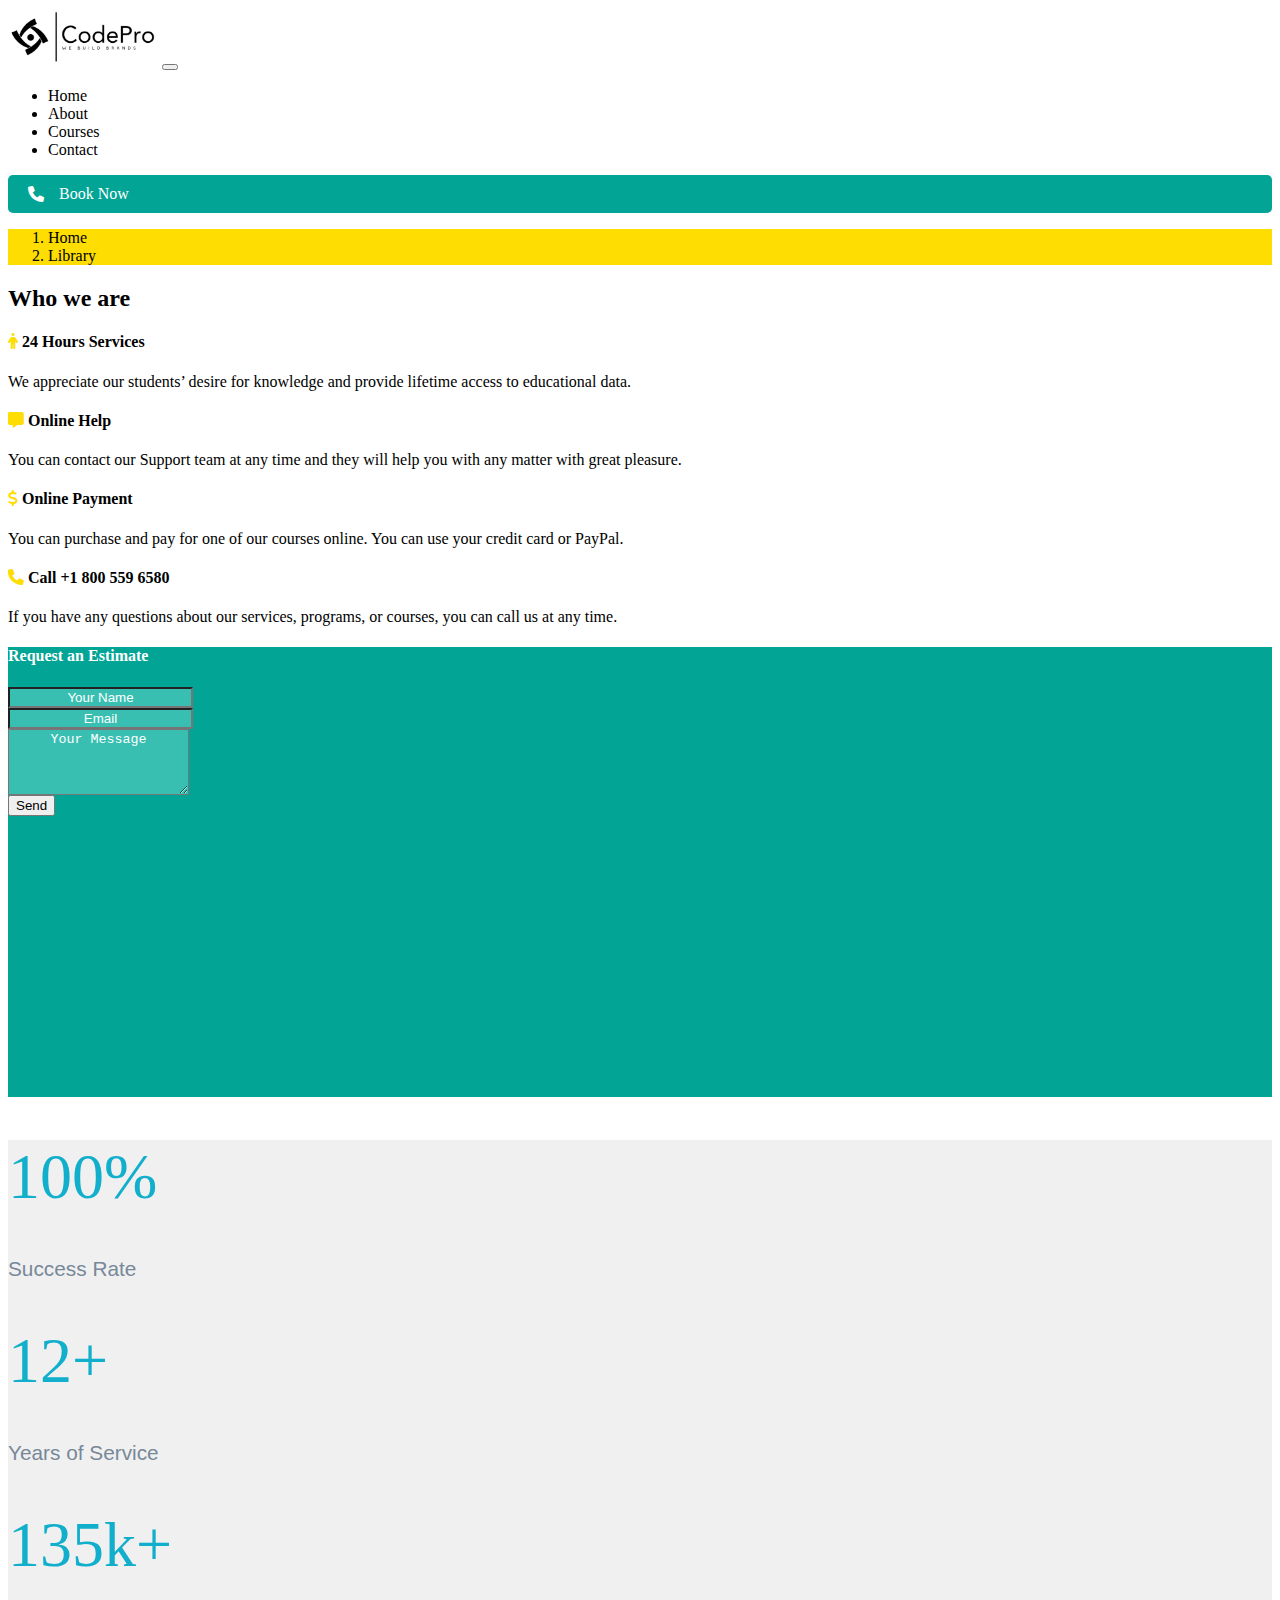
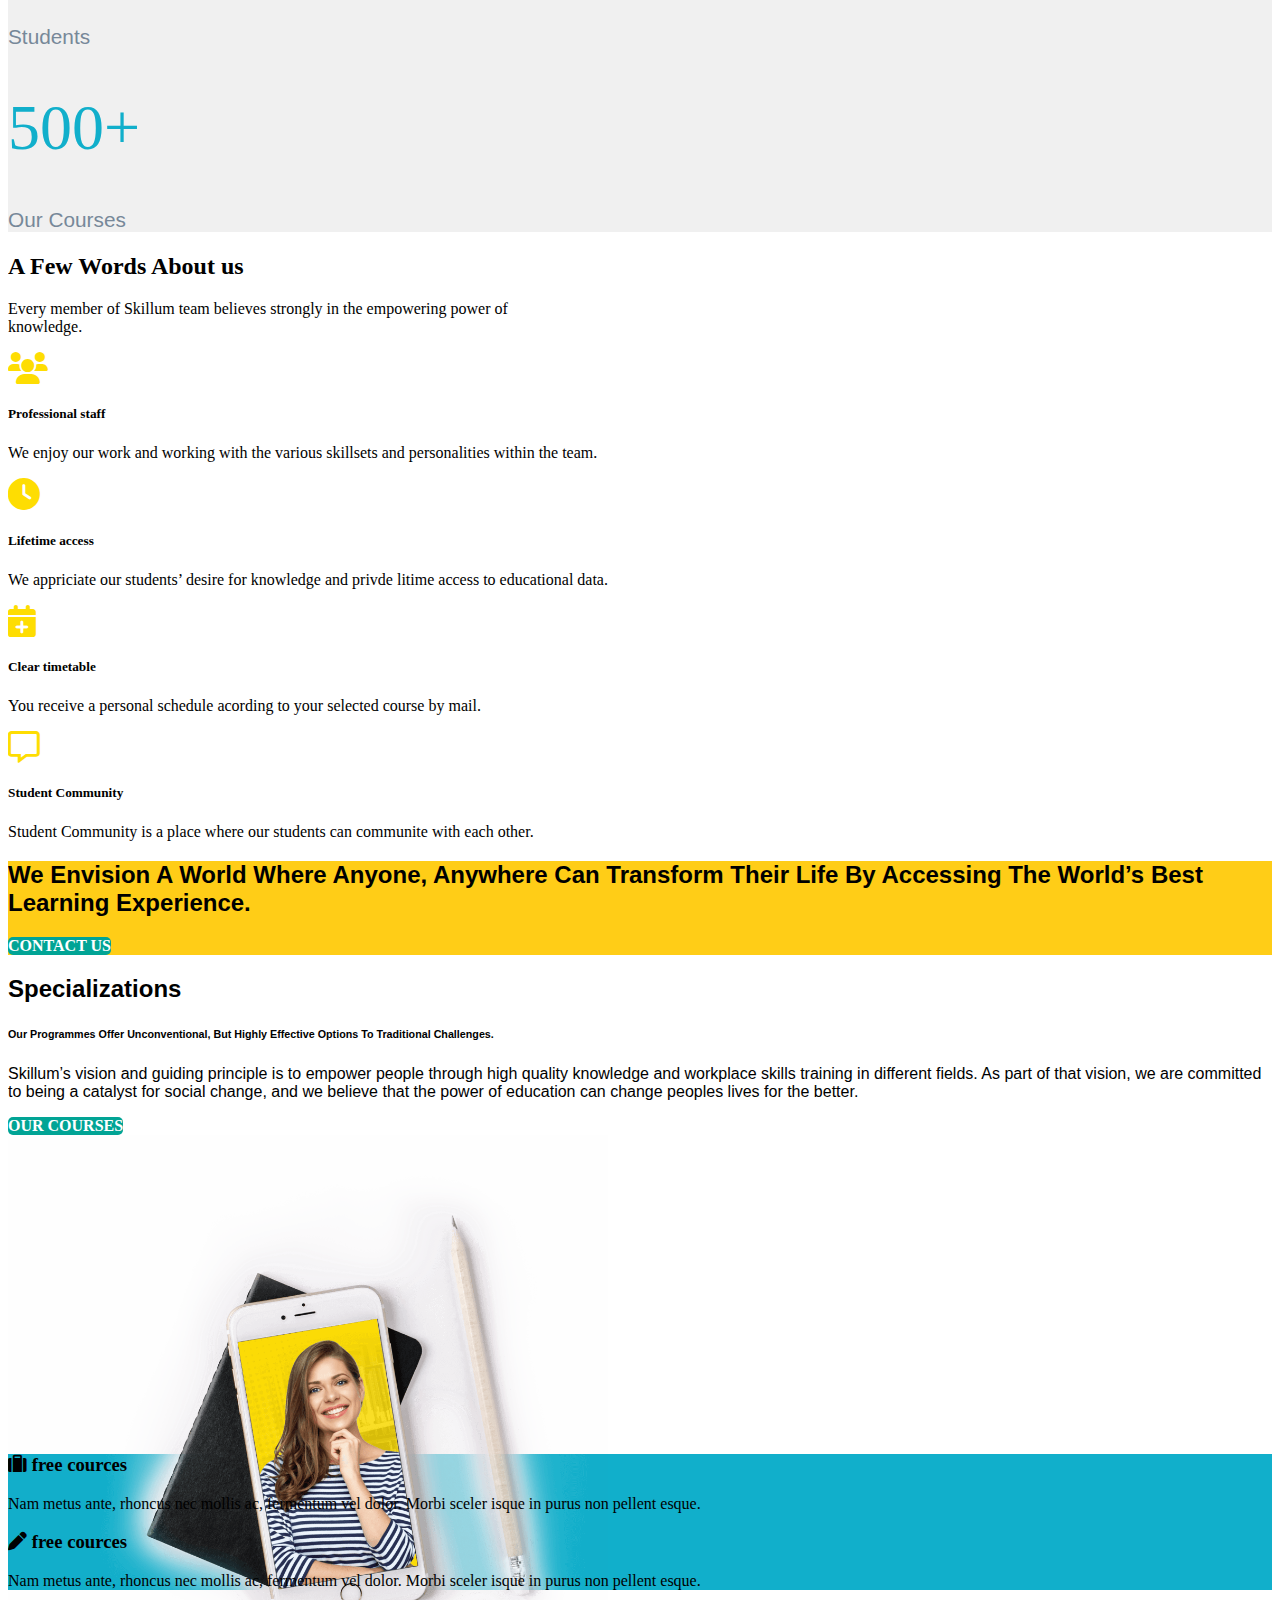
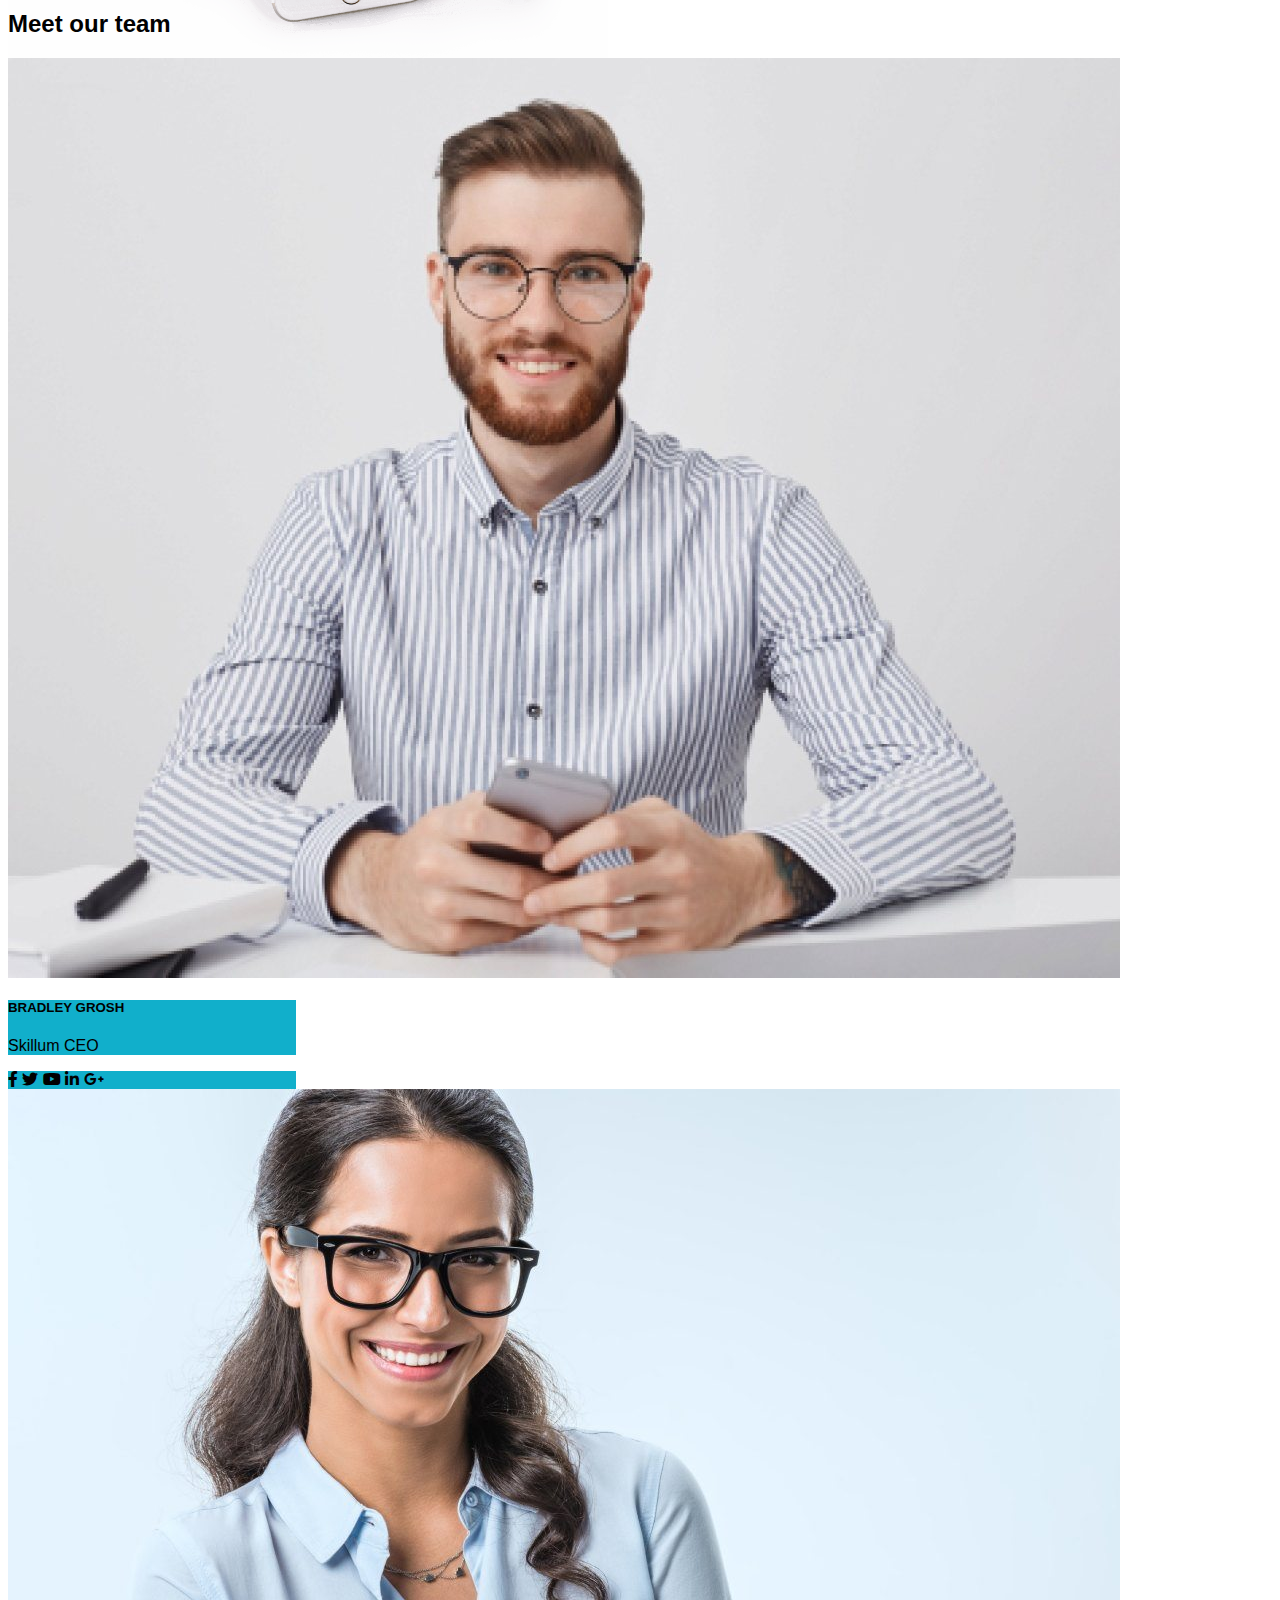
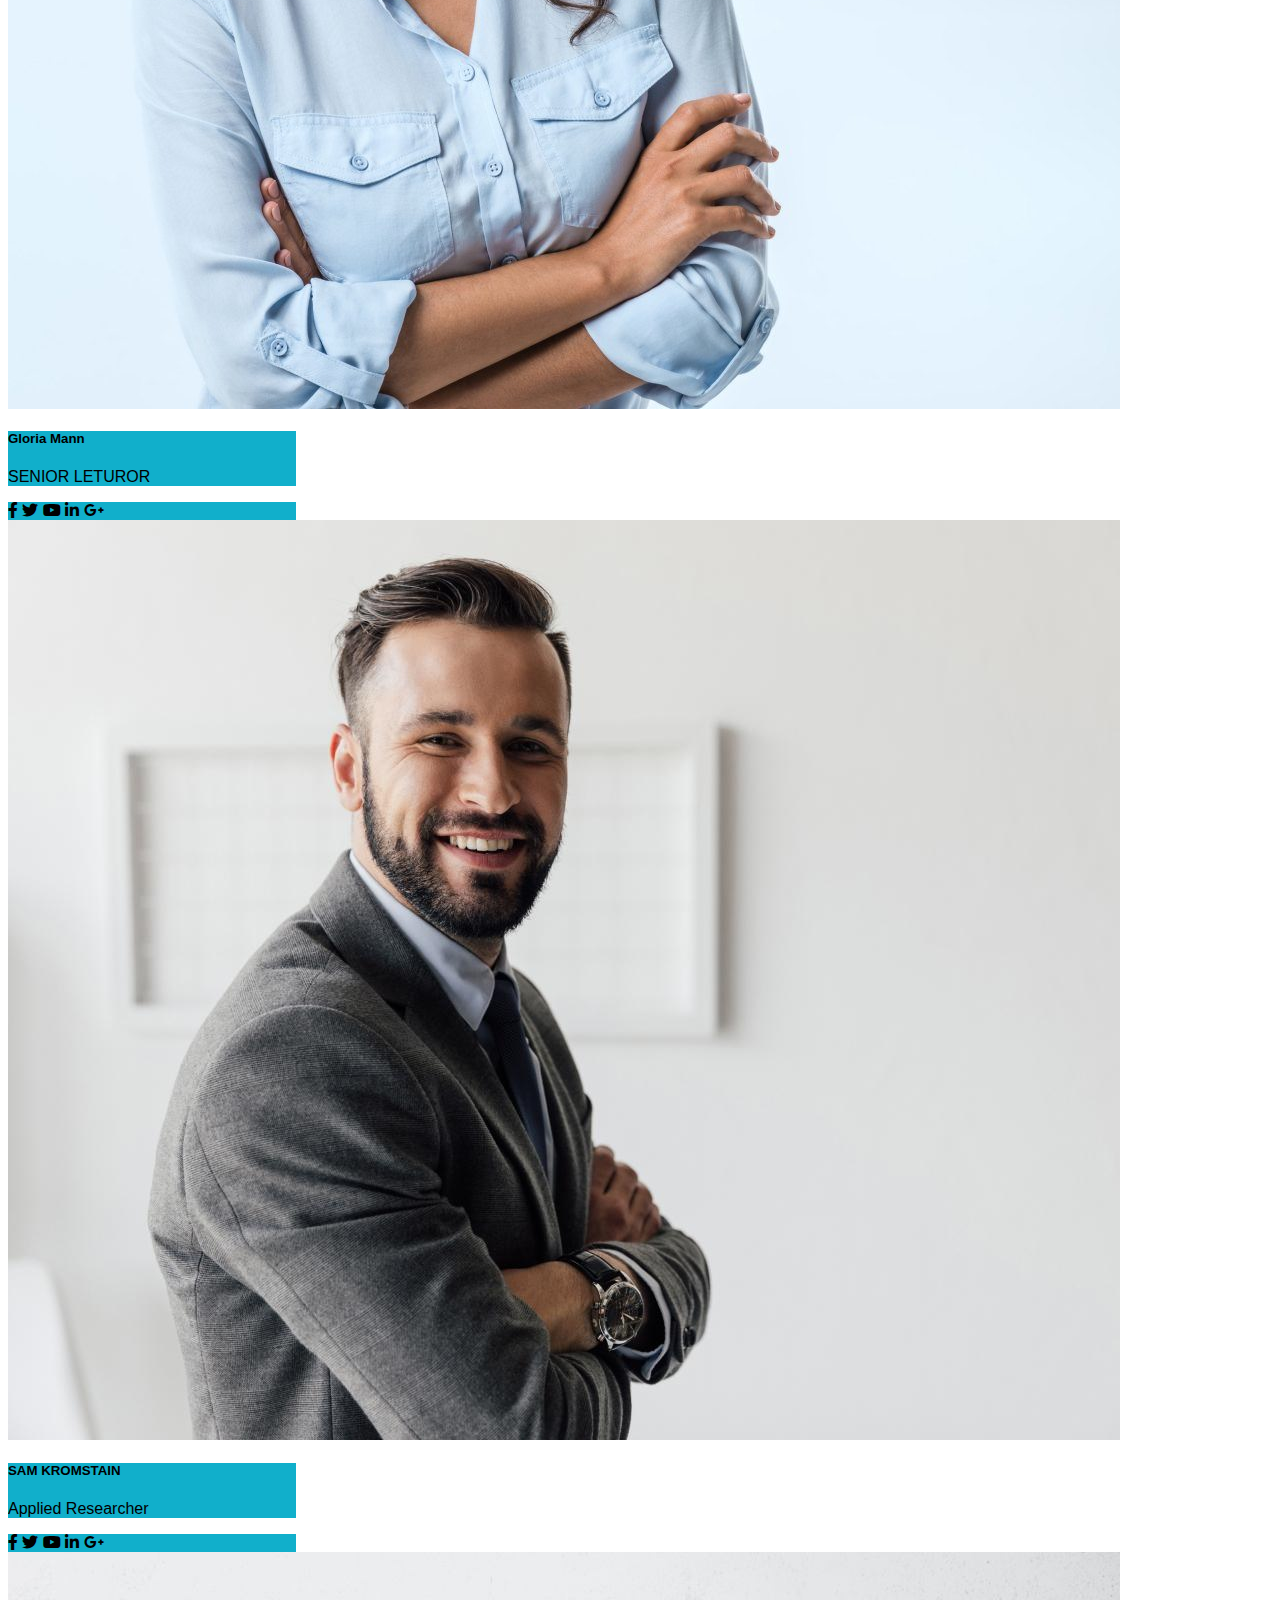
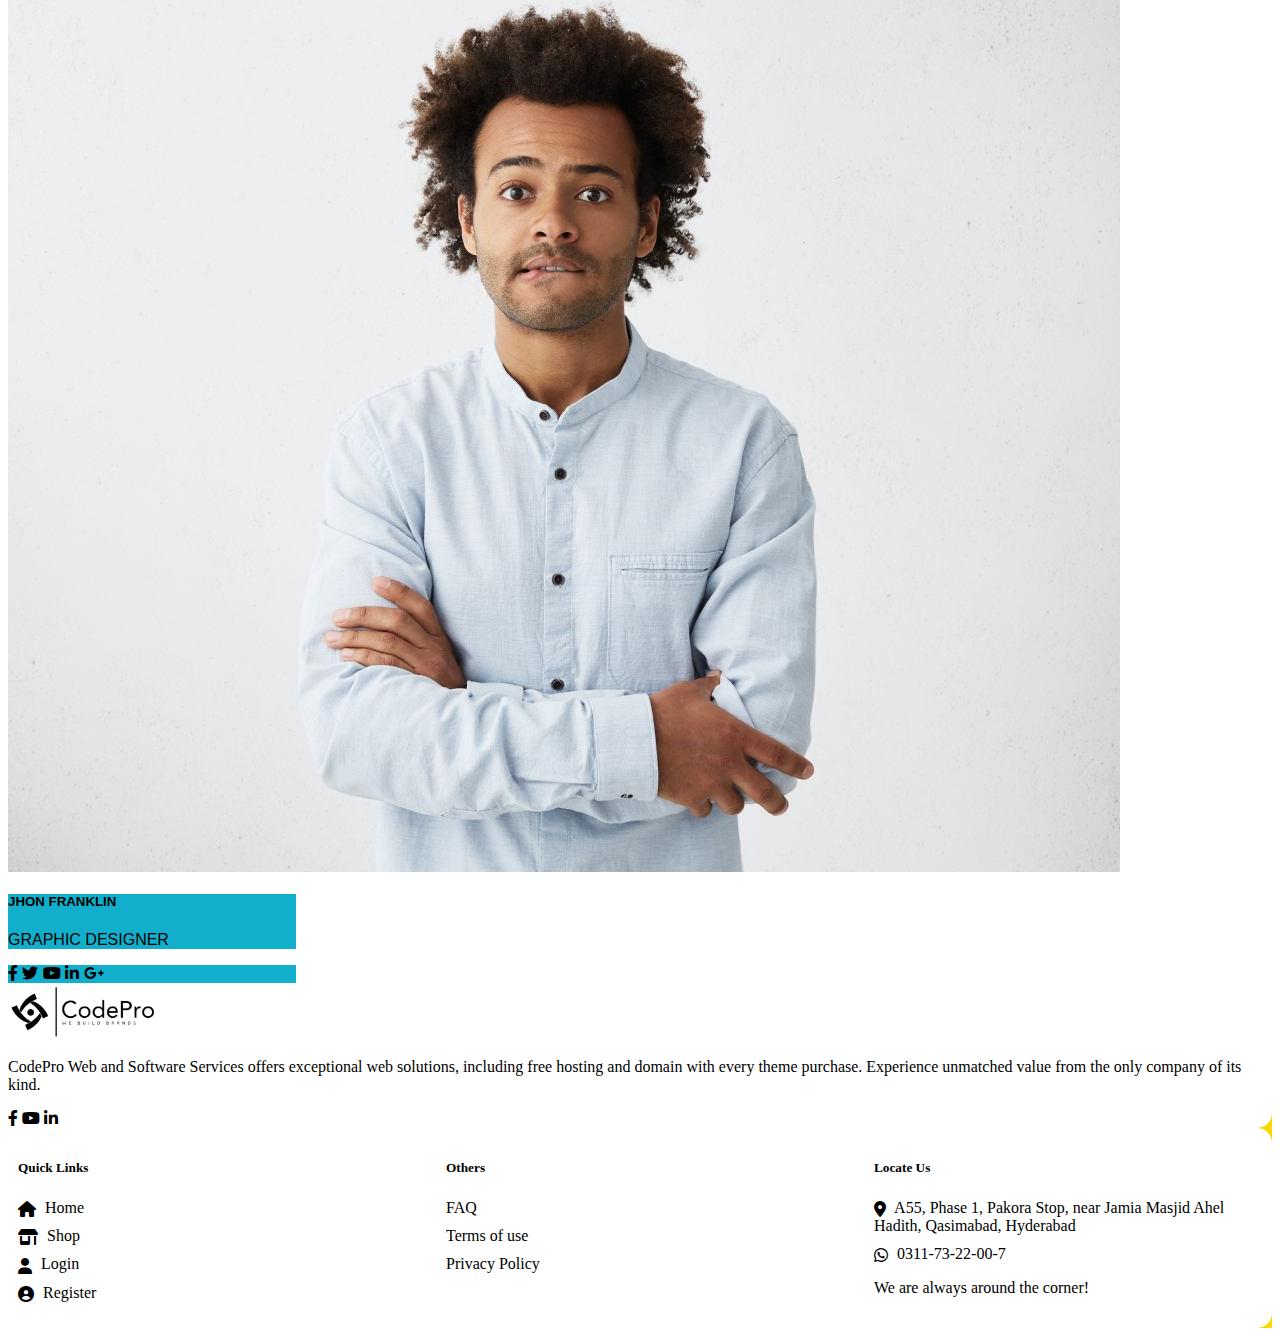
==== about.html @ 9807b300 "education" ====
<html lang="en">
  <head>
    <meta charset="UTF-8" />
    <meta name="viewport" content="width=device-width, initial-scale=1.0" />
    <title>About</title>

    <!-- Bootstrap CSS -->
    <link
      href="https://cdn.jsdelivr.net/npm/bootstrap@5.1.3/dist/css/bootstrap.min.css"
      rel="stylesheet"
      integrity="sha384-1BmE4kWBq78iYhFldvKuhfTAU6auU8tT94WrHftjDbrCEXSU1oBoqyl2QvZ6jIW3"
      crossorigin="anonymous"
    />
    <!-- Font Awesome Icons -->
    <link
      rel="stylesheet"
      href="https://cdnjs.cloudflare.com/ajax/libs/font-awesome/6.0.0-beta3/css/all.min.css"
    />
    <!-- google font -->
    <link
      href="https://fonts.googleapis.com/css2?family=Poppins:wght@700&display=swap"
      rel="stylesheet"
    />
    <!-- AOS link css -->
    <link href="https://unpkg.com/aos@2.3.1/dist/aos.css" rel="stylesheet" />
    <!-- AOS link JS -->
    <script src="https://unpkg.com/aos@2.3.1/dist/aos.js"></script>
    <!-- custom css -->
    <link rel="stylesheet" href="style.css" />
  </head>
  <body>
    <!-- navbar -->
    <nav class="navbar navbar-expand-lg navbar-light bg-light">
      <div class="container-fluid">
        <img width="150" src="imgs/codepro logo black.jpeg" alt="" />
        <button
          class="navbar-toggler"
          type="button"
          data-bs-toggle="collapse"
          data-bs-target="#navbarSupportedContent"
          aria-controls="navbarSupportedContent"
          aria-expanded="false"
          aria-label="Toggle navigation"
        >
          <span class="navbar-toggler-icon"></span>
        </button>

        <!-- No d-flex class here, keep it simple -->
        <div
          class="collapse navbar-collapse justify-content-center"
          id="navbarSupportedContent"
        >
          <ul class="navbar-nav mb-2 mb-lg-0">
            <li class="nav-item">
              <a class="nav-link active" aria-current="page" href="home.html"
                >Home</a
              >
            </li>
            <li class="nav-item">
              <a class="nav-link active" aria-current="page" href="about.html"
                >About</a
              >
            </li>
            <li class="nav-item">
              <a class="nav-link active" aria-current="page" href="courses.html"
                >Courses</a
              >
            </li>
            <li class="nav-item">
              <a class="nav-link active" aria-current="page" href="contact.html"
                >Contact</a
              >
            </li>
          </ul>
        </div>

        <!-- Position the button outside the collapse menu area -->
        <div class="d-flex">
          <div class="btn nav-btn" type="submit" style="margin-left: auto">
            <i class="fa fa-phone"></i>
            Book Now
          </div>
        </div>
      </div>
    </nav>
    <!-- about  container one -->
    <div class="container-fluid">
      <div class="row">
        <div class="col-md-12">
          <nav aria-label="breadcrumb">
            <ol class="breadcrumb">
              <li class="breadcrumb-item"><a href="#">Home</a></li>
              <li class="breadcrumb-item active" aria-current="page">
                Library
              </li>
            </ol>
          </nav>
        </div>
      </div>
    </div>
    <!-- About container two -->
    <div class="container mb-5">
      <h2>Who we are</h2>
      <div class="row p-3">
        <!-- nested column   -->
        <div class="col">
          <div class="row mt-3">
            <div class="col-md-6">
              <div class="card mt-3">
                <div class="card-body">
                  <h4>
                    <i class="fa-solid fa-person my-icon"></i> 24 Hours Services
                  </h4>
                  <p>
                    We appreciate our students’ desire for knowledge and provide
                    lifetime access to educational data.
                  </p>
                </div>
              </div>
            </div>
            <div class="col-md-6">
              <div class="card mt-3">
                <div class="card-body">
                  <h4>
                    <i class="fa-solid fa-message my-icon"></i> Online Help
                  </h4>
                  <p>
                    You can contact our Support team at any time and they will
                    help you with any matter with great pleasure.
                  </p>
                </div>
              </div>
            </div>
            <div class="col-md-6">
              <div class="card mt-3">
                <div class="card-body">
                  <h4>
                    <i class="fa-solid fa-dollar-sign my-icon"></i> Online
                    Payment
                  </h4>
                  <p>
                    You can purchase and pay for one of our courses online. You
                    can use your credit card or PayPal.
                  </p>
                </div>
              </div>
            </div>
            <div class="col-md-6">
              <div class="card mt-3">
                <div class="card-body">
                  <h4>
                    <i class="fa-solid fa-phone my-icon"></i> Call +1 800 559
                    6580
                  </h4>
                  <p>
                    If you have any questions about our services, programs, or
                    courses, you can call us at any time.
                  </p>
                </div>
              </div>
            </div>
          </div>
        </div>
        <!-- form column -->
        <div class="col-md-4 py-4">
          <div class="card form-bg" style="min-height: 450px">
            <div class="card-body">
              <h4 class="text-center">Request an Estimate</h4>
              <form class="g-2">
                <div class="mb-2">
                  <input
                    type="text"
                    class="form-control input-bg"
                    id="inputName"
                    placeholder="Your Name"
                  />
                </div>
                <div class="mb-2">
                  <input
                    type="email"
                    class="form-control input-bg"
                    id="inputEmail"
                    placeholder="Email"
                  />
                </div>
                <div class="mb-2">
                  <textarea
                    class="form-control input-bg"
                    id="inputMessage"
                    placeholder="Your Message"
                    rows="4"
                    required
                  ></textarea>
                </div>
                <div class="mb-2">
                  <button
                    type="submit"
                    class="btn btn-warning w-100 text-white"
                  >
                    Send
                  </button>
                </div>
              </form>
            </div>
          </div>
        </div>
      </div>
    </div>
    <!-- About container three -->
    <div class="container-fluid rating-bg mb-5 p-5">
      <div class="row">
        <div class="col">
          <h1 class="rating">100%</h1>
          <p class="p-rate">Success Rate</p>
        </div>
        <div class="col">
          <h1 class="rating">12+</h1>
          <p class="p-rate">Years of Service</p>
        </div>
        <div class="col">
          <h1 class="rating">135k+</h1>
          <p class="p-rate">Students</p>
        </div>
        <div class="col">
          <h1 class="rating">500+</h1>
          <p class="p-rate">Our Courses</p>
        </div>
      </div>
    </div>
    <!-- About container four -->
    <div class="container p-5 mb-5">
      <h2 class="text-center">A Few Words About us</h2>
      <p class="text-center">
        Every member of Skillum team believes strongly in the empowering power
        of <br />
        knowledge.
      </p>
      <div class="row">
        <div class="col-md-3">
          <div class="icon my-icon text-center">
            <div class="icon">
              <i class="fa-solid fa-users fa-2x"></i>
            </div>
          </div>
          <h5 class="text-center p-2">Professional staff</h5>
          <p class="text-center">
            We enjoy our work and working with the various skillsets and
            personalities within the team.
          </p>
        </div>
        <div class="col-md-3">
          <div class="icon my-icon text-center">
            <div class="icon">
              <i class="fa fa-clock fa-2x"></i>
            </div>
          </div>
          <h5 class="text-center p-2">Lifetime access</h5>
          <p class="text-center">
            We appriciate our students’ desire for knowledge and privde litime
            access to educational data.
          </p>
        </div>
        <div class="col-md-3">
          <div class="icon my-icon text-center">
            <div class="icon">
              <i class="fa-solid fa-calendar-plus fa-2x"></i>
            </div>
          </div>
          <h5 class="text-center p-2">Clear timetable</h5>
          <p class="text-center">
            You receive a personal schedule acording to your selected course by
            mail.
          </p>
        </div>
        <div class="col-md-3">
          <div class="icon my-icon text-center">
            <div class="icon">
              <i class="fa-regular fa-message fa-2x"></i>
            </div>
          </div>
          <h5 class="text-center p-2">Student Community</h5>
          <p class="text-center">
            Student Community is a place where our students can communite with
            each other.
          </p>
        </div>
      </div>
    </div>
    <!-- About container five -->
    <div class="container-fluid p-5 about-five">
      <div class="row">
        <div class="col p-5 text-center">
          <h2 class="font p-3">
            We Envision A World Where Anyone, Anywhere Can Transform Their Life
            By Accessing The World’s Best Learning Experience.
          </h2>
          <div class="btn">
            <a href="contact" class="btn-custom p-3">CONTACT US</a>
          </div>
        </div>
      </div>
    </div>
    <!-- About container six -->
    <div class="container mb-5">
      <div class="row">
        <div class="col-md-8 p-5">
          <h2 class="font p-1">Specializations</h2>
          <h6 class="font p-1">
            Our Programmes Offer Unconventional, But Highly Effective Options To
            Traditional Challenges.
          </h6>
          <p class="font p-1">
            Skillum’s vision and guiding principle is to empower people through
            high quality knowledge and workplace skills training in different
            fields. As part of that vision, we are committed to being a catalyst
            for social change, and we believe that the power of education can
            change peoples lives for the better.
          </p>
          <div class="btn">
            <a href="courses" class="btn-custom p-3">OUR COURSES</a>
          </div>
        </div>
        <div class="col-md-4">
          <div class="img">
            <img
              width="600px"
              src="imgs/mobile-pic1.webp"
              alt="Mobile"
              class="img-fluid"
            />
          </div>
        </div>
      </div>
    </div>
    <!-- About container seven -->
    <div class="container-fluid about-bg-seven">
      <div class="row p-5">
        <div class="col text-white">
          <h3><i class="fa-solid fa-suitcase fa-1x"></i> free cources</h3>
          Nam metus ante, rhoncus nec mollis ac, fermentum vel dolor. Morbi
          sceler isque in purus non pellent esque.
        </div>
        <div class="col text-white">
          <h3><i class="fa-solid fa-pen fa-1x"></i> free cources</h3>
          <p>
            Nam metus ante, rhoncus nec mollis ac, fermentum vel dolor. Morbi
            sceler isque in purus non pellent esque.
          </p>
        </div>
      </div>
    </div>
    <!-- About container eight -->
    <div class="container-fluid p-5">
      <h2 class="font text-center p-5">Meet our team</h2>
      <div class="row d-flex">
        <!-- card one -->
        <div class="col-md-3">
          <div class="card" style="width: 18rem">
            <img
              src="imgs/about-team-img-1.jpg"
              class="card-img-top"
              alt="..."
            />
            <div class="card-body card-bg text-white">
              <h5 class="card-title">BRADLEY GROSH</h5>
              <p class="card-text">Skillum CEO</p>
            </div>
            <div class="icons card-bg text-white px-3">
              <i class="fa-brands fa-facebook-f mx-1"></i>
              <i class="fa-brands fa-twitter mx-1"></i>
              <i class="fa-brands fa-youtube mx-1"></i>
              <i class="fa-brands fa-linkedin-in mx-1"></i>
              <i class="fa-brands fa-google-plus-g mx-1"></i>
            </div>
          </div>
        </div>
        <!-- card two -->
        <div class="col-md-3">
          <div class="card" style="width: 18rem">
            <img
              src="imgs/about-team-img-2.jpg"
              class="card-img-top"
              alt="..."
            />
            <div class="card-body card-bg text-white">
              <h5 class="card-title">Gloria Mann</h5>
              <p class="card-text">SENIOR LETUROR</p>
            </div>
            <div class="icons card-bg text-white px-3">
              <i class="fa-brands fa-facebook-f mx-1"></i>
              <i class="fa-brands fa-twitter mx-1"></i>
              <i class="fa-brands fa-youtube mx-1"></i>
              <i class="fa-brands fa-linkedin-in mx-1"></i>
              <i class="fa-brands fa-google-plus-g mx-1"></i>
            </div>
          </div>
        </div>
        <!-- card three -->
        <div class="col-md-3">
          <div class="card" style="width: 18rem">
            <img
              src="imgs/about-team-img-3.jpg"
              class="card-img-top"
              alt="..."
            />
            <div class="card-body card-bg text-white">
              <h5 class="card-title">SAM KROMSTAIN</h5>
              <p class="card-text">Applied Researcher</p>
            </div>
            <div class="icons card-bg text-white px-3">
              <i class="fa-brands fa-facebook-f mx-1"></i>
              <i class="fa-brands fa-twitter mx-1"></i>
              <i class="fa-brands fa-youtube mx-1"></i>
              <i class="fa-brands fa-linkedin-in mx-1"></i>
              <i class="fa-brands fa-google-plus-g mx-1"></i>
            </div>
          </div>
        </div>
        <!-- card four -->
        <div class="col-md-3">
          <div class="card" style="width: 18rem">
            <img
              src="imgs/about-team-img-4.jpg"
              class="card-img-top"
              alt="..."
            />
            <div class="card-body card-bg text-white">
              <h5 class="card-title">JHON FRANKLIN</h5>
              <p class="card-text">GRAPHIC DESIGNER</p>
            </div>
            <div class="icons card-bg text-white px-3">
              <i class="fa-brands fa-facebook-f mx-1"></i>
              <i class="fa-brands fa-twitter mx-1"></i>
              <i class="fa-brands fa-youtube mx-1"></i>
              <i class="fa-brands fa-linkedin-in mx-1"></i>
              <i class="fa-brands fa-google-plus-g mx-1"></i>
            </div>
          </div>
        </div>
      </div>
    </div>
    <!-- footer container -->
    <div class="container-fluid footer-container">
      <div class="row p-5 d-flex justify-content-around">
        <div class="col-md-3 col-lg-4 box-1 py-3 mb-4">
          <img width="150" src="imgs/codepro logo black.jpeg" alt="" />
          <p>
            CodePro Web and Software Services offers exceptional web solutions,
            including free hosting and domain with every theme purchase.
            Experience unmatched value from the only company of its kind.
          </p>
          <div class="icon d-flex p-2 justify-content-around">
            <i class="fa-brands fa-facebook-f text-primary"></i>
            <i class="fa-brands fa-youtube text-primary"></i>
            <i class="fa-brands fa-linkedin-in text-primary"></i>
          </div>
        </div>
        <div class="col-md-7 col-lg-6 mb-4 py-3 box-2 text-md-start">
          <div class="quick-links">
            <h5>Quick Links</h5>
            <ul>
              <li><i class="fa-solid fa-house"></i> Home</li>
              <li><i class="fa-solid fa-shop"></i> Shop</li>
              <li><i class="fa fa-user"></i> Login</li>
              <li><i class="fa fa-user-circle"></i> Register</li>
            </ul>
          </div>
          <div class="others">
            <h5>Others</h5>
            <ul>
              <li>FAQ</li>
              <li>Terms of use</li>
              <li>Privacy Policy</li>
            </ul>
          </div>
          <div class="locate">
            <h5>Locate Us</h5>
            <ul>
              <li>
                <i class="fa fa-map-marker-alt text-primary"></i> A55, Phase 1,
                Pakora Stop, near Jamia Masjid Ahel Hadith, Qasimabad, Hyderabad
              </li>
              <li class="text-success">
                <i class="fa-brands fa-whatsapp text-success"></i>
                0311-73-22-00-7
              </li>
            </ul>
            <p class="text-primary">We are always around the corner!</p>
          </div>
        </div>
      </div>
    </div>

    <script src="script.js"></script>
    <!-- Bootstrap JS -->
    <script src="https://code.jquery.com/jquery-3.5.1.slim.min.js"></script>
    <!-- Bootstrap JS -->
    <script
      src="https://cdn.jsdelivr.net/npm/bootstrap@5.1.3/dist/js/bootstrap.bundle.min.js"
      integrity="sha384-ka7Sk0Gln4gmtz2MlQnikT1wXgYsOg+OMhuP+IlRH9sENBO0LRn5q+8nbTov4+1p"
      crossorigin="anonymous"
    ></script>
    <!-- AOS -->
    <script>
      AOS.init();
    </script>
  </body>
</html>
---- style.css ----
html,
body {
  overflow-x: hidden;
}
/* navbar btn */
.nav-btn {
  background-color: #01a495; /* Initial button color */
  color: white; /* Text color */
  padding: 10px 20px; /* Padding for button */
  border-radius: 5px; /* Rounded corners */
  cursor: pointer;
  display: flex;
  align-items: center;
  gap: 10px;
}

.nav-btn:hover {
  background-color: #fedd02; /* Hover color */
  color: #333; /* Text color on hover */
}

.nav-btn i {
  margin-right: 5px; /* Space between icon and text */
}

/* container one */
.my-bg {
  background-image: linear-gradient(rgb(254, 221, 2), rgba(255, 234, 98, 0.5)),
    url(pexels-nick-gorniok-495871763-18903408.jpg);
  height: 700px;
  background-position: center;
  background-size: cover;
}

.main-heading {
  font-family: "Montserrat", sans-serif;
  font-weight: 400;
  font-size: 4rem;
}

/* container one btn */

.first-btn,
.second-btn {
  color: white;
  text-decoration: none;
  border-radius: 5px;
  padding: 10px 20px;
  display: inline-block;
}

.first-btn {
  background-color: rgb(59, 60, 51);
}

.first-btn:hover {
  background-color: rgb(1, 164, 149);
  text-decoration: none;
  color: #fff;
}

.second-btn {
  background-color: rgb(1, 164, 149);
}

.second-btn:hover {
  background-color: rgb(59, 60, 51);
  text-decoration: none;
  color: #fff;
}

@media (max-width: 768px) {
  .btn-book {
    width: 100%;
  }
  @media (max-width: 768px) {
    .my-bg {
      position: relative;
    }

    .hero-btn {
      position: absolute;
      bottom: 40px;
      left: 50%;
      transform: translateX(-50%);
      width: 90%;
      display: flex;
      justify-content: space-between;
      gap: 10px;
    }

    .first-btn,
    .second-btn {
      flex: 1;
      max-width: 150px;
    }

    .col-md-5 {
      margin-bottom: 80px; /* Space for buttons */
    }
  }

  .first-btn,
  .second-btn {
    width: 100%;
    text-align: center;
  }

  .my-bg {
    height: auto;
    background-position: top center;
  }

  .card-container {
    margin-top: 0px;
  }
}

/* Container Two */

.card-container {
  margin-top: -50px;
  z-index: 0;
  position: relative;
}

.my-icon {
  color: #fedd02;
}

/* container three */
.course-btn:hover {
  background-color: #01a495;
  color: #fff;
}

/* Active button effect */
.course-btn:focus {
  background-color: #01a495;
  color: #fff;
}
/* conntainer Four */
.custom-btn {
  color: black;
  text-decoration: none;
}

.custom-btn:hover {
  color: black;
  text-decoration: none;
}
.card-title:hover {
  color: #fedd02;
}
span {
  cursor: default;
}

span:hover {
  text-decoration: none;
}
/* container five */
div.img {
  width: 300px;
  height: 300px;
}

/* container nine */
.home-bg-nine {
  background-color: #11afcb;
}

/* container seven */
.rating {
  font-weight: 400;
  font-size: 4rem;
  color: #11afcb;
}
.rating-bg {
  background-color: #f0f0f0;
}
.p-rate {
  font-family: "Montserrat", sans-serif;
  font-size: 130%;
  color: lightslategray;
}

/* Contact section container one */
.breadcrumb {
  background-color: #fedd02;
}
a {
  text-decoration: none;
  color: #000;
}

a:hover {
  text-decoration: none;
}
/* cintact section container two */
.map-frame {
  width: 100%;
  height: 60vh;
  max-height: 600px;
  border: 0;
}

/* contact  section container three  */
input::placeholder,
textarea::placeholder {
  text-align: center;
}

/* about us section */
/* about container two */
.about-card {
  height: 160px;
}

.form-bg {
  background-color: #01a495;
  color: white;
}
.input-bg {
  background-color: #39bfb2;
}

.input-bg::placeholder {
  color: white;
}
/* About container five  */
.font {
  font-family: "Montserrat", sans-serif;
}
.about-five {
  background-color: #ffcd17;
}
.btn-custom {
  background-color: #01a495;
  color: #fff;
  border-radius: 5px;
  font-weight: bold;
  display: inline-block;
}

.btn-custom:hover {
  background-color: rgb(33, 4, 4);
  color: #fff;
}
/*about  container eight */
.card-bg {
  background-color: #11afcb;
  font-family: "Montserrat", sans-serif;
}

.about-bg-seven,
.about-bg-nine {
  background-color: #11afcb;
}
/* courses container four */
.course-container-bg {
  background-color: #ffcd17;
}

.timer-container {
  background-color: #ffd700;
  padding: 30px;
  text-align: center;
  border-radius: 10px;
}

.timer-heading {
  font-size: 2rem;
  font-weight: bold;
}

.timer-box {
  border: 3px solid #00c0ff;
  border-radius: 10px;
  padding: 20px;
  font-size: 2rem;
  width: 120px;
  height: 120px;
  display: flex;
  flex-direction: column;
  justify-content: center;
  align-items: center;
}

.timer-box small {
  font-size: 0.9rem;
}

@media (max-width: 576px) {
  .timer-box {
    width: 90px;
    height: 90px;
    font-size: 1.5rem;
  }
}
/* footer  */
.footer-container {
  background-color: #f9d904;
}
.box-1 {
  background-color: white;
  border-top-left-radius: 15px;
  border-bottom-right-radius: 15px;
}
.box-2 {
  background-color: white;
  border-top-right-radius: 15px;
  border-bottom-right-radius: 15px;
}
.footer-container .box-2 {
  display: flex;
  justify-content: space-between;
  flex-wrap: wrap;
}

.footer-container .box-2 > div {
  flex: 1;
  margin-right: 20px;
}

.footer-container .box-2 > div:last-child {
  margin-right: 0;
}

.footer-container .box-2 ul {
  list-style-type: none;
  padding: 0;
}

.footer-container .box-2 ul li {
  margin-bottom: 10px;
}

.footer-container .locate ul {
  padding-left: 0;
}

.footer-container .box-2 > div {
  padding: 10px;
}
.footer-container .box-2 ul li i {
  margin-right: 5px;
  vertical-align: middle;
}
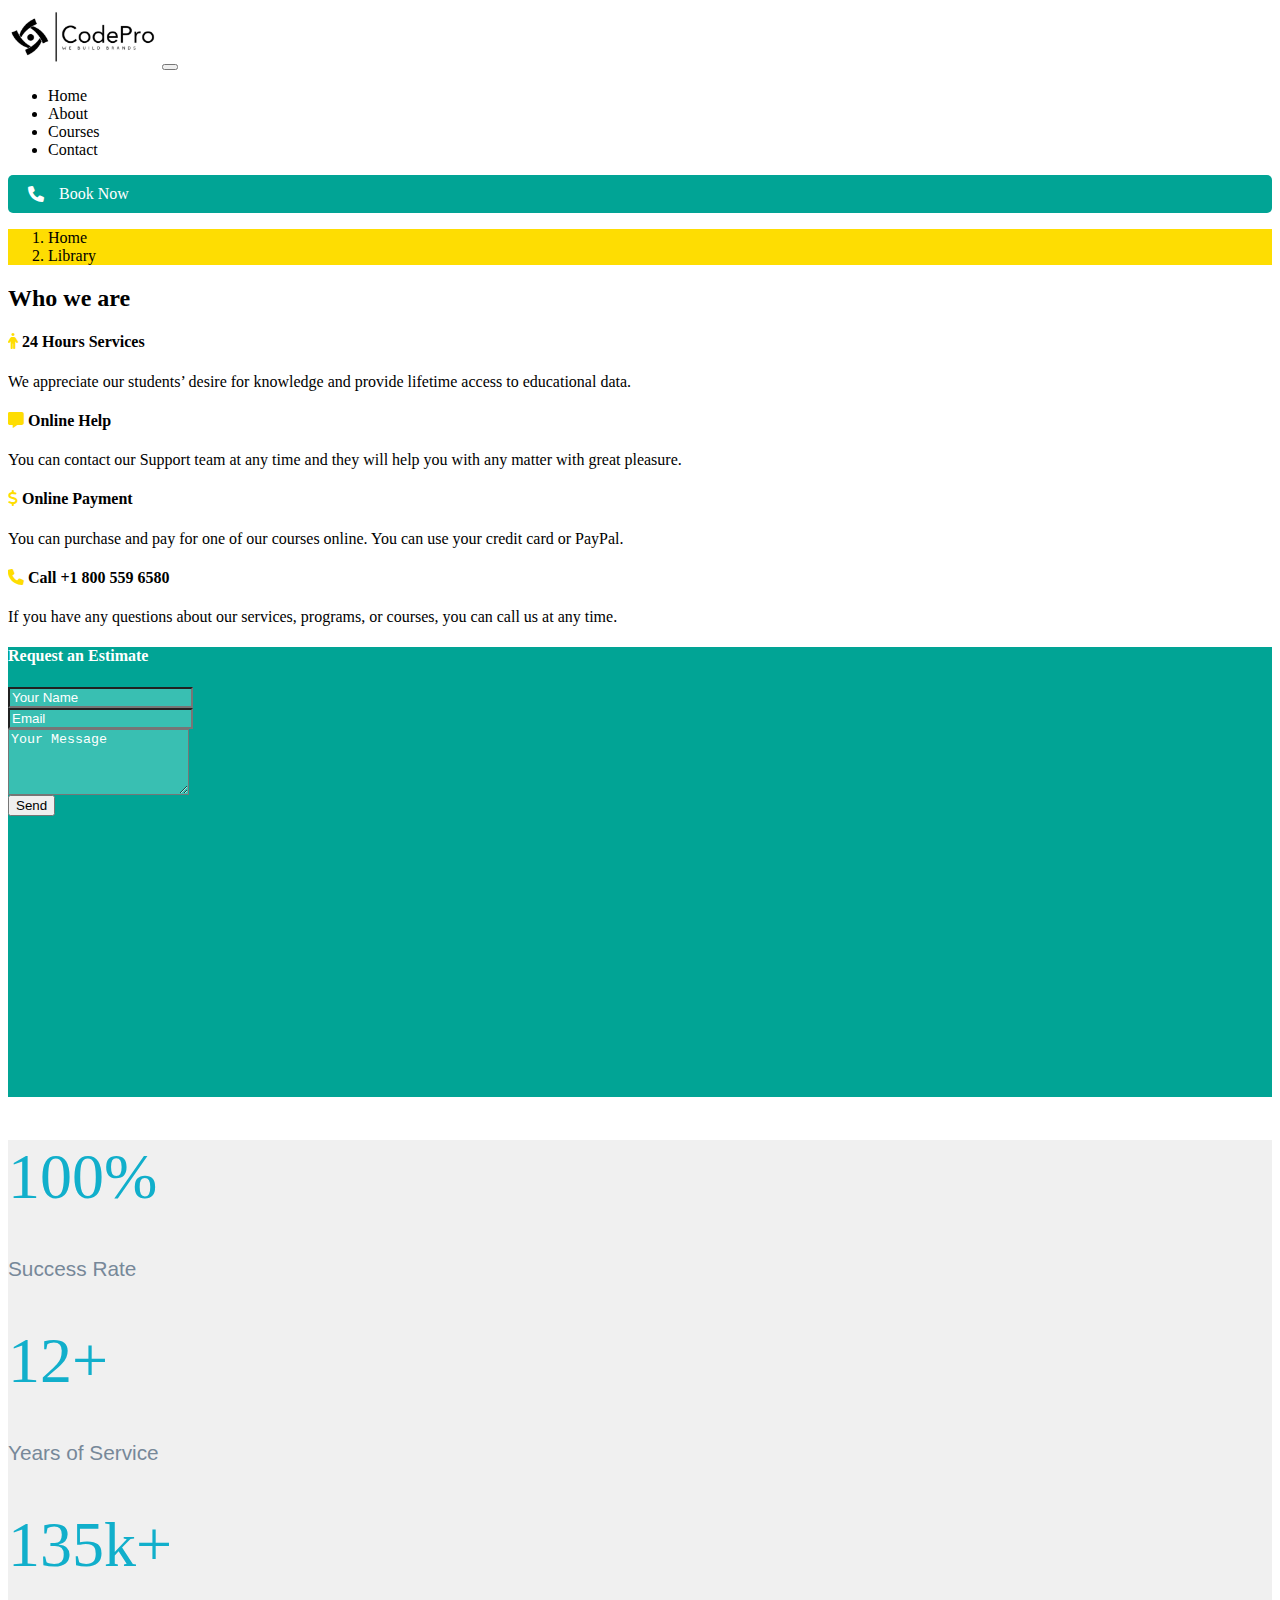
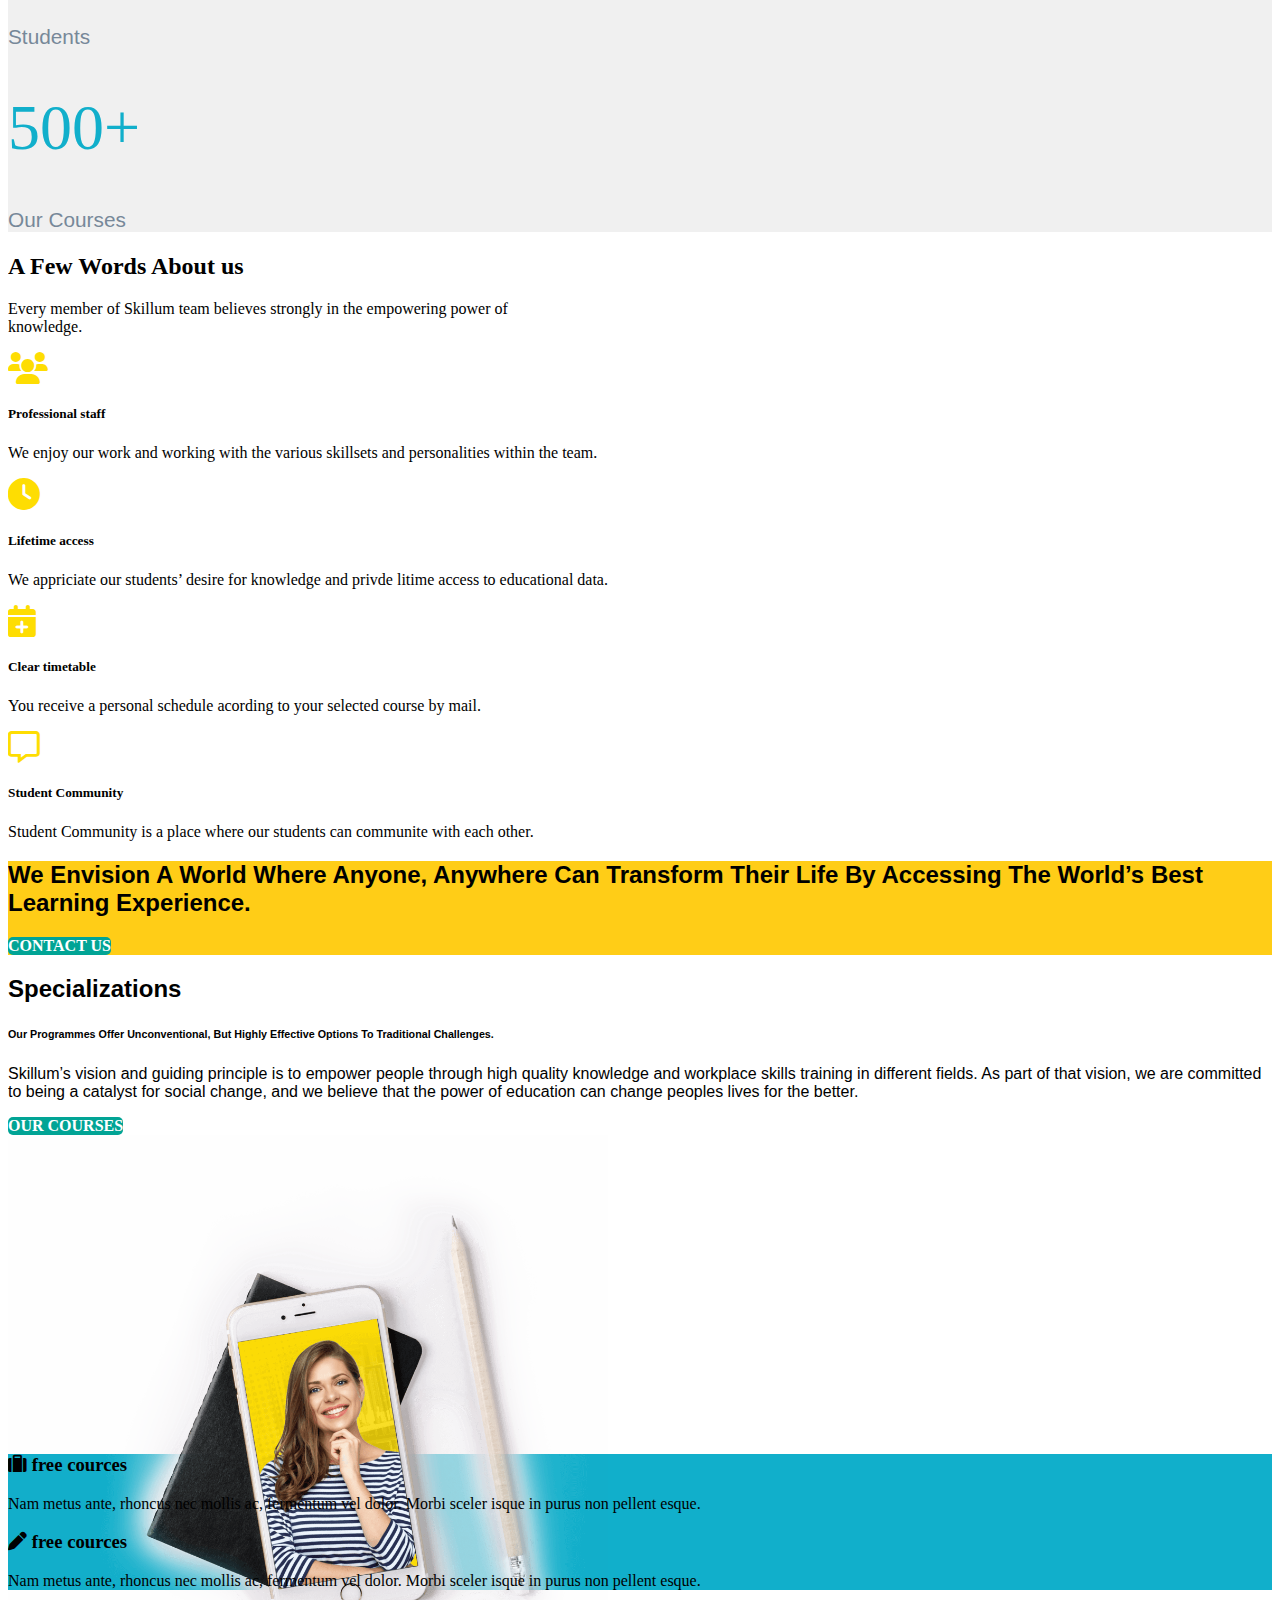
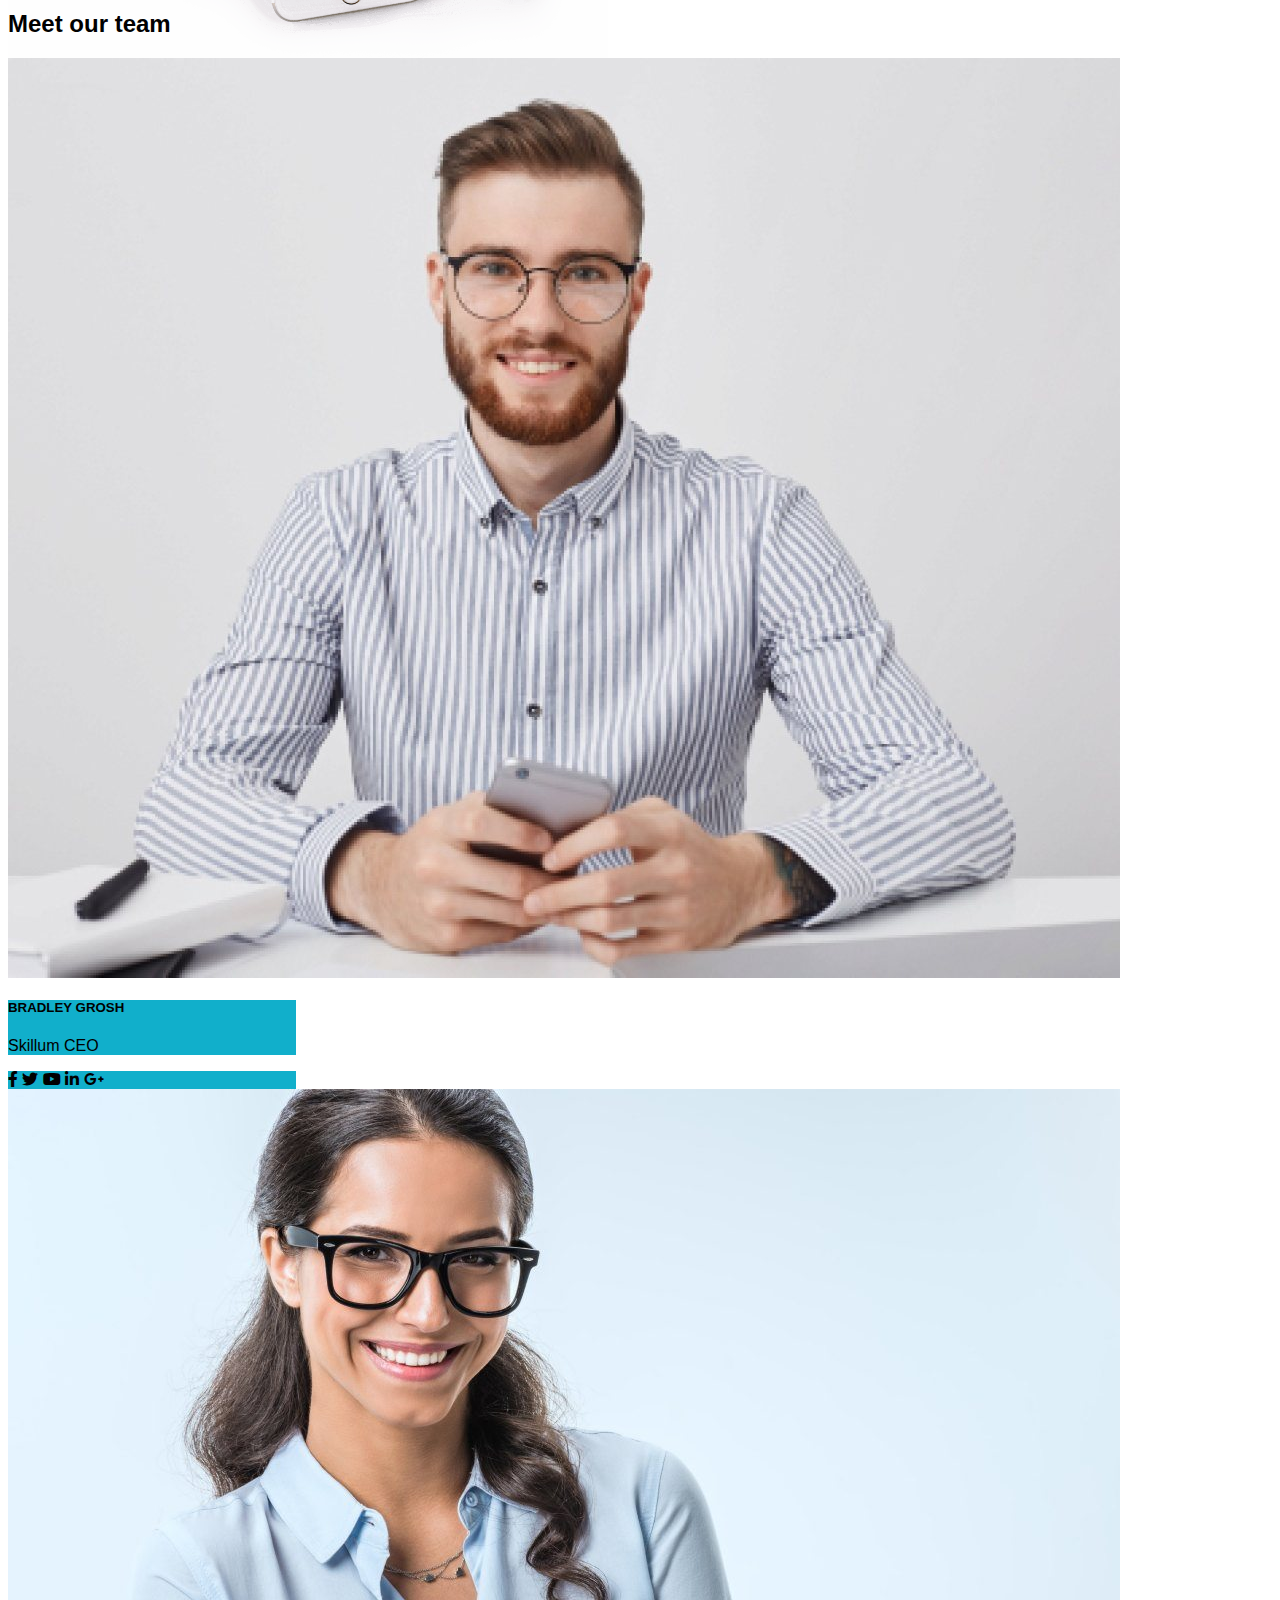
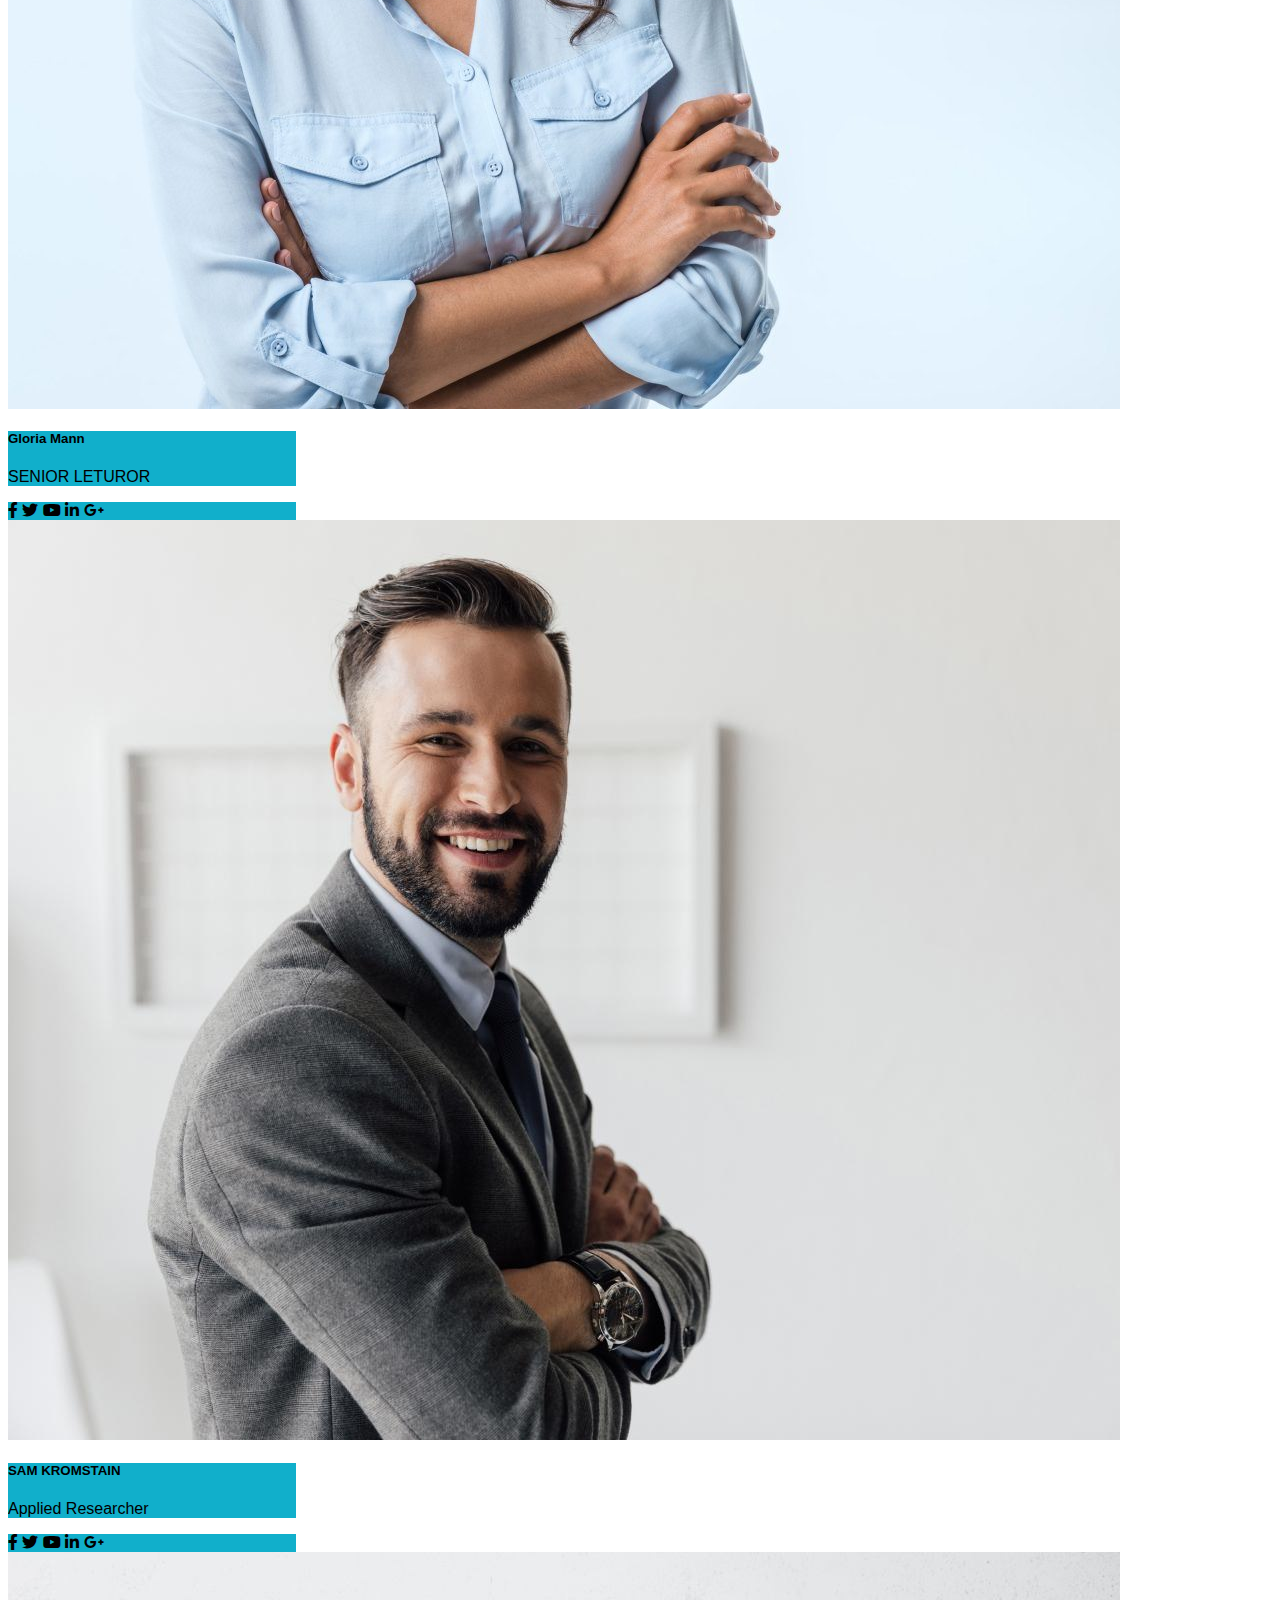
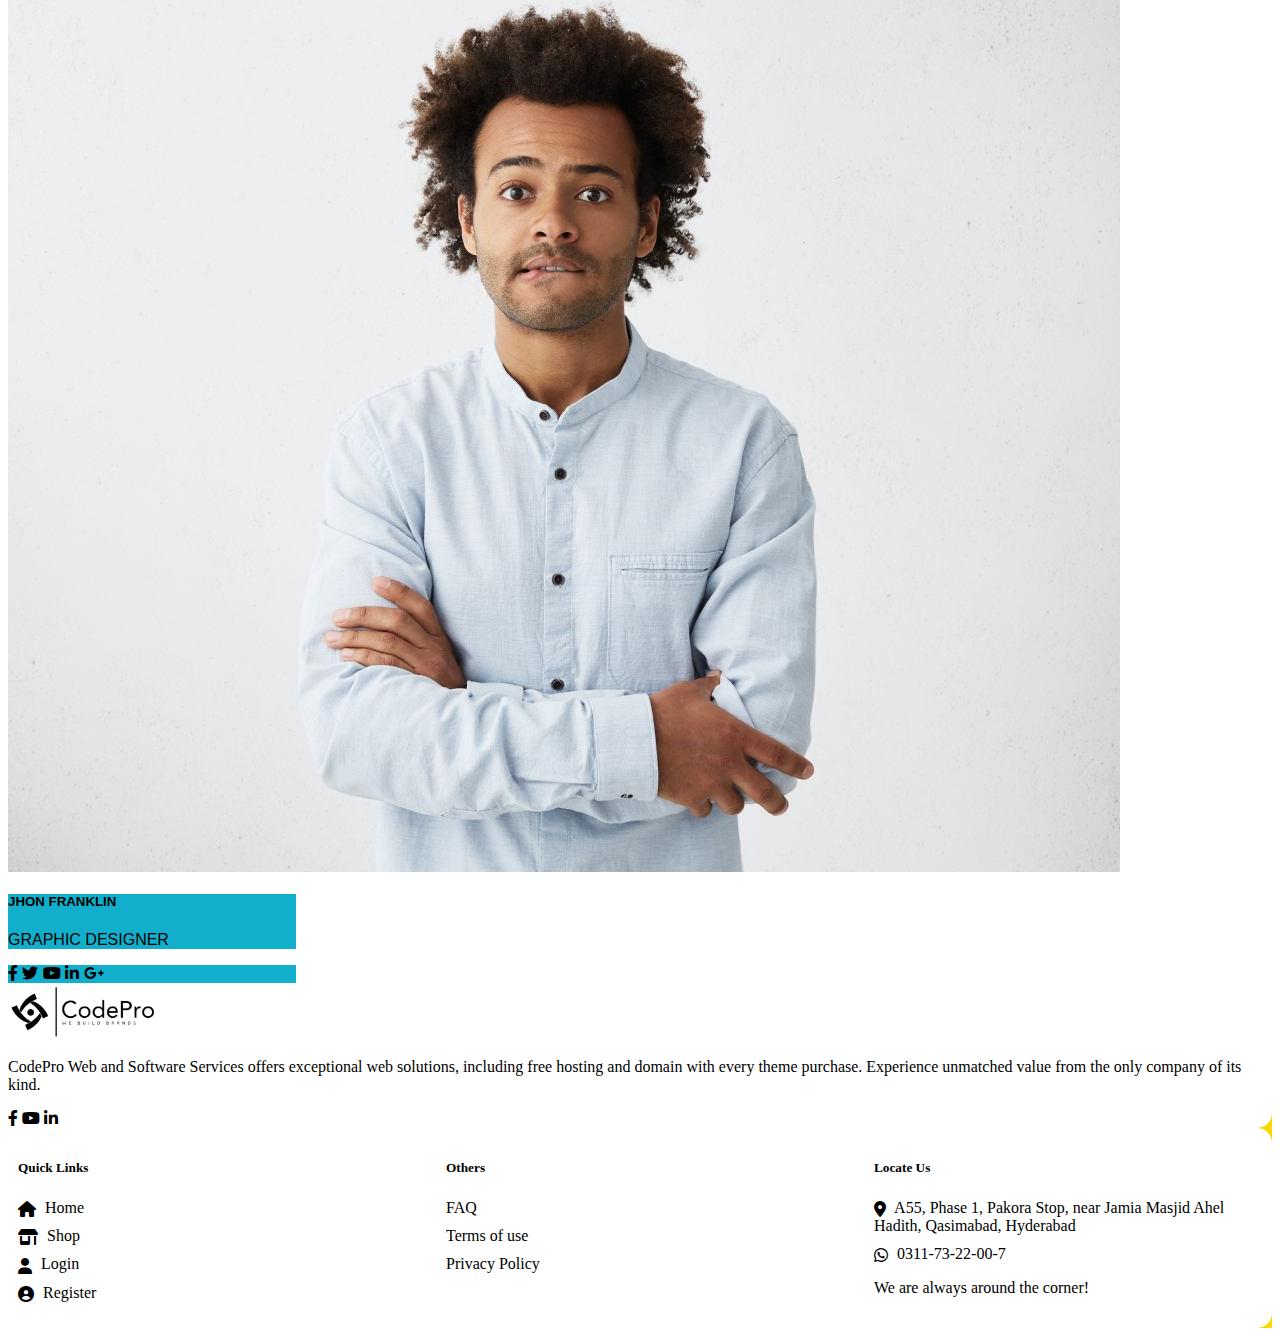
==== commit 5e6193dc: "modified" ====
--- a/about.html
+++ b/about.html
@@ -52,7 +52,7 @@
         >
           <ul class="navbar-nav mb-2 mb-lg-0">
             <li class="nav-item">
-              <a class="nav-link active" aria-current="page" href="home.html"
+              <a class="nav-link active" aria-current="page" href="index.html"
                 >Home</a
               >
             </li>
@@ -87,9 +87,9 @@
     <div class="container-fluid">
       <div class="row">
         <div class="col-md-12">
-          <nav aria-label="breadcrumb">
-            <ol class="breadcrumb">
-              <li class="breadcrumb-item"><a href="#">Home</a></li>
+          <nav aria-label="breadcrumb ">
+            <ol class="breadcrumb p-3">
+              <li class="breadcrumb-item"><a href="index.html">Home</a></li>
               <li class="breadcrumb-item active" aria-current="page">
                 Library
               </li>
@@ -208,20 +208,20 @@
     </div>
     <!-- About container three -->
     <div class="container-fluid rating-bg mb-5 p-5">
-      <div class="row">
-        <div class="col">
+      <div class="row text-center">
+        <div class="col-md-3">
           <h1 class="rating">100%</h1>
           <p class="p-rate">Success Rate</p>
         </div>
-        <div class="col">
+        <div class="col-md-3">
           <h1 class="rating">12+</h1>
           <p class="p-rate">Years of Service</p>
         </div>
-        <div class="col">
+        <div class="col-md-3">
           <h1 class="rating">135k+</h1>
           <p class="p-rate">Students</p>
         </div>
-        <div class="col">
+        <div class="col-md-3">
           <h1 class="rating">500+</h1>
           <p class="p-rate">Our Courses</p>
         </div>
--- a/style.css
+++ b/style.css
@@ -203,12 +203,6 @@
   height: 60vh;
   max-height: 600px;
   border: 0;
-}
-
-/* contact  section container three  */
-input::placeholder,
-textarea::placeholder {
-  text-align: center;
 }
 
 /* about us section */
